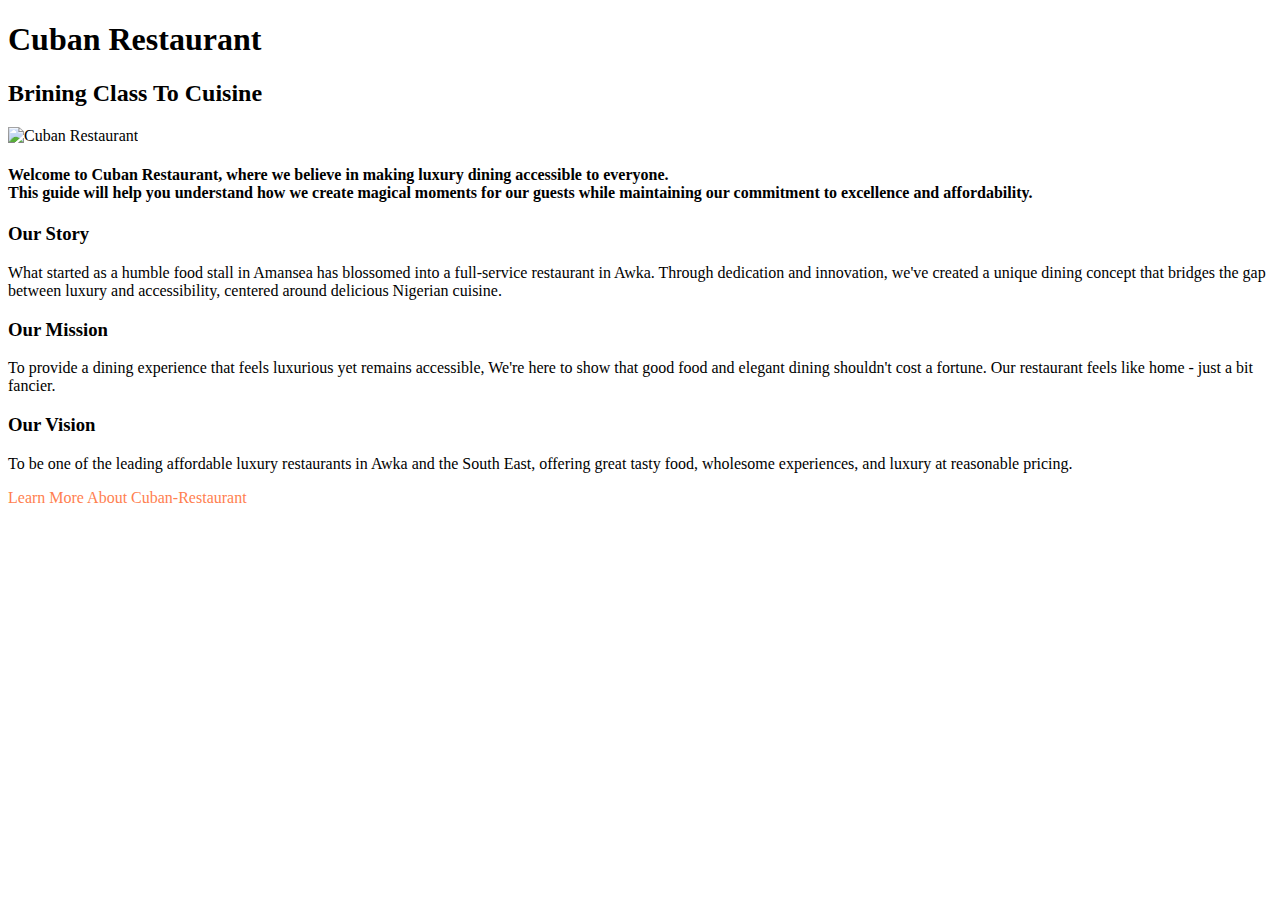
==== Cuban.html @ 31395e6a "Add files via upload" ====
<!DOCTYPE html>
<html>
<head>
    <title>Cuban Restaurant</title>
    <meta charset="utf-8">
    <link rel="stylesheet" href="../css/cstyle.css "/>
</head>
<body>
    <div>
    <h1>Cuban Restaurant</h1>
    <h2>Brining Class To Cuisine</h2>
    <img src="../img/Cuban.jpg" alt="Cuban Restaurant"/>
    </div>
    <div class="wrap">
    <h4>Welcome to Cuban Restaurant, where we believe in making luxury dining accessible to everyone. 
    <br>This guide will help you understand how we create magical moments for our guests while maintaining our commitment to excellence and affordability.</h4>

    <h3>Our Story</h3> 
    <p>What started as a humble food stall in Amansea has blossomed into a full-service restaurant in Awka. Through dedication and innovation, we've created a unique dining concept that bridges the gap between luxury and accessibility, centered around delicious Nigerian cuisine.</p>

    <h3>Our Mission</h3>
    <p>To provide a dining experience that feels luxurious yet remains accessible, We're here to show that good food and elegant dining shouldn't cost a fortune. Our restaurant feels like home - just a bit fancier. </p>

    <h3>Our Vision</h3>
    <p>To be one of the leading affordable luxury restaurants in Awka and the South East, offering great tasty food, wholesome experiences, and luxury at reasonable pricing. </p>
    <p> <a href="AboutCuban.html" style="color: coral; text-decoration: none;">Learn More About Cuban-Restaurant</a></p>
    </div>
</body> 
</html>
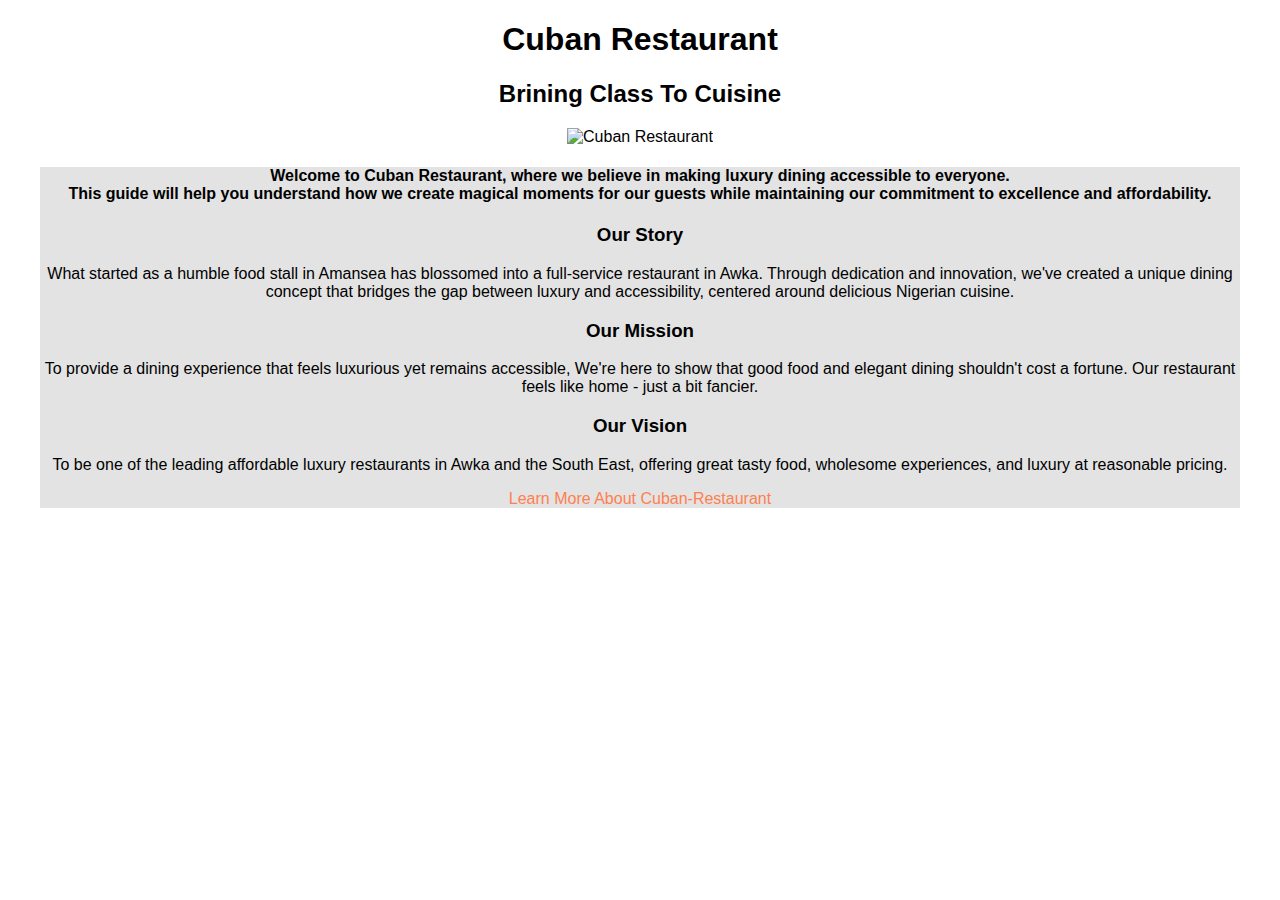
==== commit 54f970d9: "Add files via upload" ====
--- a/Cuban.html
+++ b/Cuban.html
@@ -3,13 +3,14 @@
 <head>
     <title>Cuban Restaurant</title>
     <meta charset="utf-8">
-    <link rel="stylesheet" href="../css/cstyle.css "/>
+    <link rel="stylesheet" href="./CSS/cstyle.css "/>
 </head>
 <body>
     <div>
+
     <h1>Cuban Restaurant</h1>
     <h2>Brining Class To Cuisine</h2>
-    <img src="../img/Cuban.jpg" alt="Cuban Restaurant"/>
+    <img src="./img/Cuban.jpg" alt="Cuban Restaurant" />
     </div>
     <div class="wrap">
     <h4>Welcome to Cuban Restaurant, where we believe in making luxury dining accessible to everyone. 
--- a/CSS/cstyle.css
+++ b/CSS/cstyle.css
@@ -0,0 +1,22 @@
+body{
+    font-family:sans-serif ;
+}
+
+div{
+    text-align: center;
+}
+
+img{
+    width: 1080px;
+    height: 1044px;
+}
+
+.wrap{
+    background-color: #e3e3e3;
+    width: 1200px;
+    margin: auto;
+    font: bold;
+   
+}
+
+
